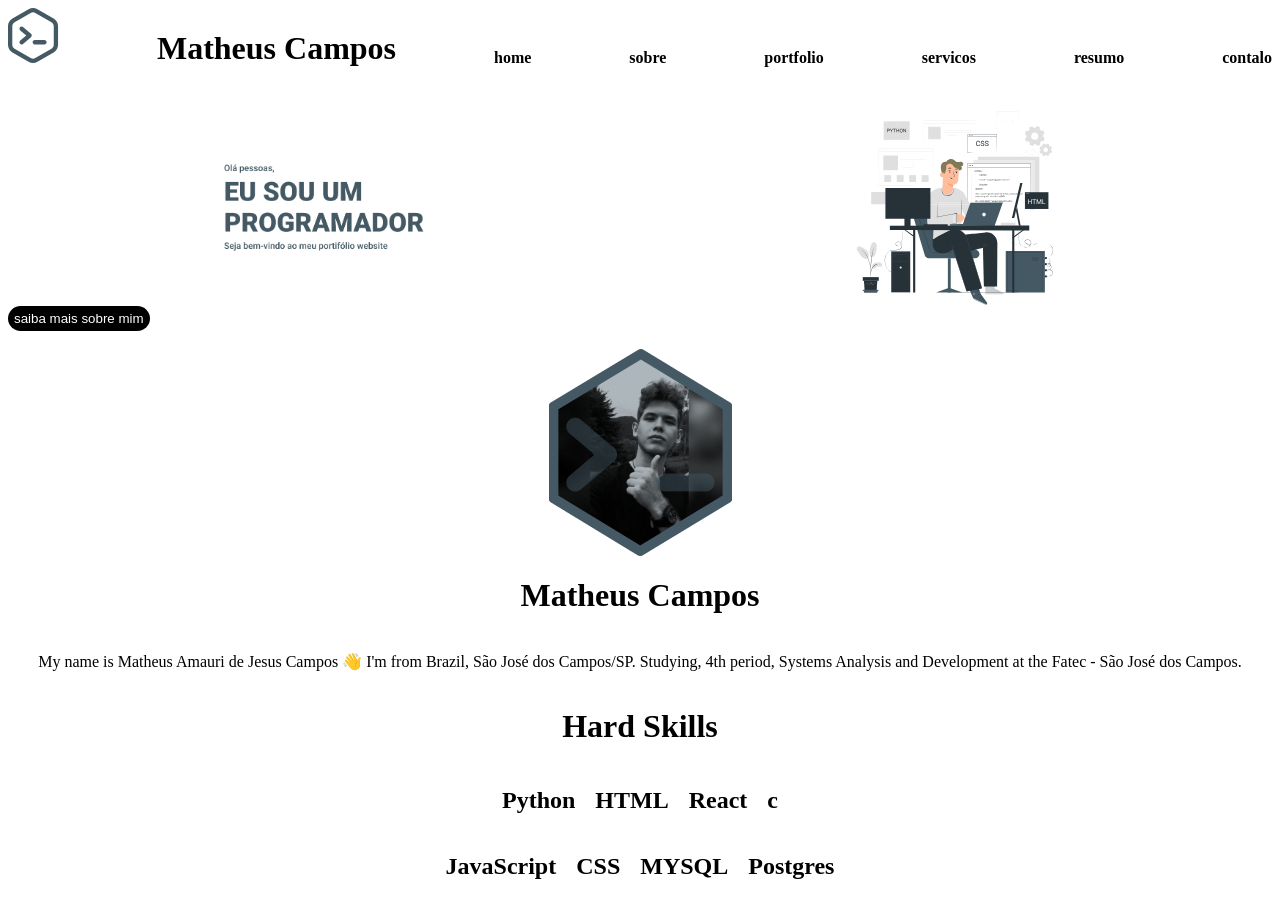
==== Project Portfolio.html @ be4f8c48 "The CSS project" ====
<!DOCTYPE html>
<html>
    <head>
        <link rel="stylesheet" href="Project Portfolio.CSS"
    </head>
    <body>
        <div id="intro">
                <div class="logo">
                    <img src="Group.svg">
                </div>
                <h1>Matheus Campos</h1>
                <h4>home</h4>
                <h4>sobre</h4>
                <h4>portfolio</h4>
                <h4>servicos</h4>
                <h4>resumo</h4>
                <h4>contalo</h4>
        </div>
            <div id="main">
                <img src="WelcomeMessage.png">
                <img src="Home_art 1.svg">
            </div>
        <button type="text" id='saibamaissobremim' value="saiba mais sobre mim">saiba mais sobre mim</button>
    <br>
    <br>
    <div id="part2">
        <img src="matheus_about 1.png">
        <h1>Matheus Campos</h1>
        <p>My name is Matheus Amauri de Jesus Campos 👋
            I'm from Brazil, São José dos Campos/SP. Studying, 4th period, Systems Analysis and Development at the Fatec - São José dos Campos.</p>
            <h1>Hard Skills</h1>
        <div class="section2">
<h2>Python</h2>
<h2>HTML</h2>
<h2>React</h2>
<h2>c</h2>
        </div>
        <dv class="section3">
            <h2>JavaScript</h2>
            <h2>CSS</h2>
            <h2>MYSQL</h2>
            <h2>Postgres</h2>
        </dv>
        </div>
    </body>
</html>
---- Project Portfolio.CSS ----
#main{
    display:flex;
    align-items: center;
    margin-top: 20px;
    justify-content: space-around;
}
#main img{
    width:200px;
    height:auto;
    margin:0 10px;
}
#intro{
    display:flex;
    align-items: baseline;
justify-content: space-between;
margin-top: 2px;
}
#intro h4{
cursor:pointer;


}
#intro h1{
    margin-top: auto;
    padding-left: auto;
    padding-top: 2px;

}
#saibamaissobremim{
    border: none;
    background-color: black;
    border-radius: 20px;
color: white;
width: 310;
height: 25px;
}
#part2{
    display: flex;
    flex-direction: column;
    align-items: center;
}
.section2{
    display:flex;
    gap: 20px;
}
.section3{
    display: flex;
    gap: 20px;
}
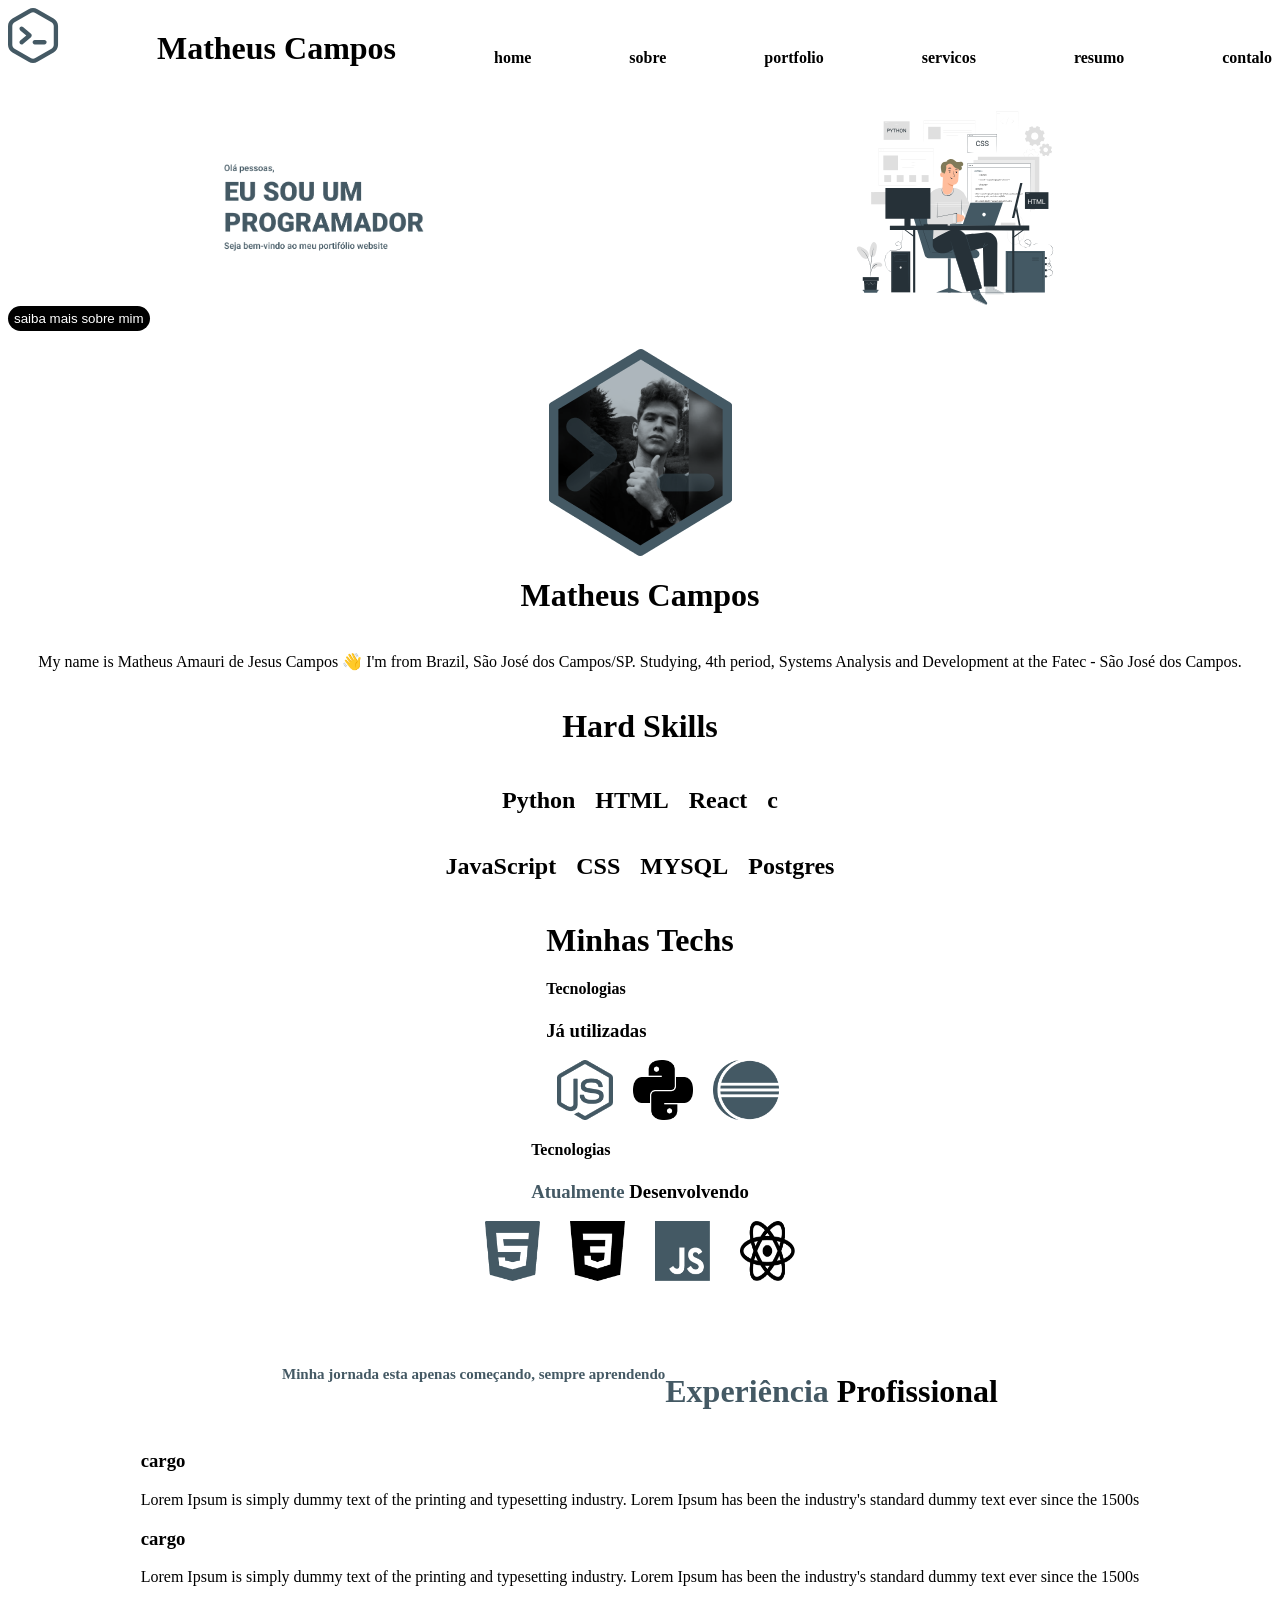
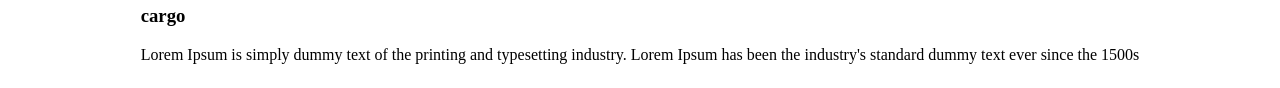
==== commit 44bba4e0: "School Website" ====
--- a/Project Portfolio.html
+++ b/Project Portfolio.html
@@ -41,6 +41,38 @@
             <h2>MYSQL</h2>
             <h2>Postgres</h2>
         </dv>
+        <div class="section4">
+            <h1>Minhas Techs</h1>
+            <h4>Tecnologias</h4>
+            <h3>Já utilizadas</h3>
         </div>
+        <div id="img3">
+            <img src="Vector.png">
+            <img src="Vector (1).png">
+            <img src="Vector (2).png">
+        </div>
+        <div class="section5">
+            <h4>Tecnologias</h4>
+            <h3><span>Atualmente</span> Desenvolvendo</h3>
+        </div>
+        <div id="img4">
+            <img src="Vector (4).png">
+            <img src="Vector (5).png">
+            <img src="Group 14.png">
+            <img src="Group 16.png">
+        </div>
+            <div id="aa">
+                <h3>Minha jornada esta apenas começando, sempre aprendendo</h3>
+                <h1><span>Experiência</span> Profissional</h1>
+            </div>
+        <div id="crg">
+            <h3>cargo</h3>
+            <p>Lorem Ipsum is simply dummy text of the printing and typesetting industry. Lorem Ipsum has been the industry's standard dummy text ever since the 1500s</p>
+        <h3>cargo</h3>
+        <p>Lorem Ipsum is simply dummy text of the printing and typesetting industry. Lorem Ipsum has been the industry's standard dummy text ever since the 1500s</p>
+        <h3>cargo</h3>
+        <p>Lorem Ipsum is simply dummy text of the printing and typesetting industry. Lorem Ipsum has been the industry's standard dummy text ever since the 1500s</p>
+    </div>
+    </div>
     </body>
 </html>
--- a/Project Portfolio.CSS
+++ b/Project Portfolio.CSS
@@ -46,4 +46,39 @@
 .section3{
     display: flex;
     gap: 20px;
+}
+#img3{
+    display: flex;
+    gap: 20px;
+    width:100px;
+    height: 60px;
+padding-right: 6%;
+padding-left: 10px;
+}
+#img3 img{
+    width:100px;
+    height: 60px;
+}
+#img4{
+    display: flex;
+    gap: 30px;
+}
+#img4 img{
+    width: 55px;
+    height:60px;
+}
+#aa{
+    display: flex;
+    margin-top: 70px;
+
+}
+#aa h3{
+    color: rgb(68,89,100,1);
+    font-size: 15px;
+}
+#aa h1 span{
+    color: rgb(68,89,100,1);
+}
+.section5 h3 span{
+    color: rgb(68,89,100,1);
 }
